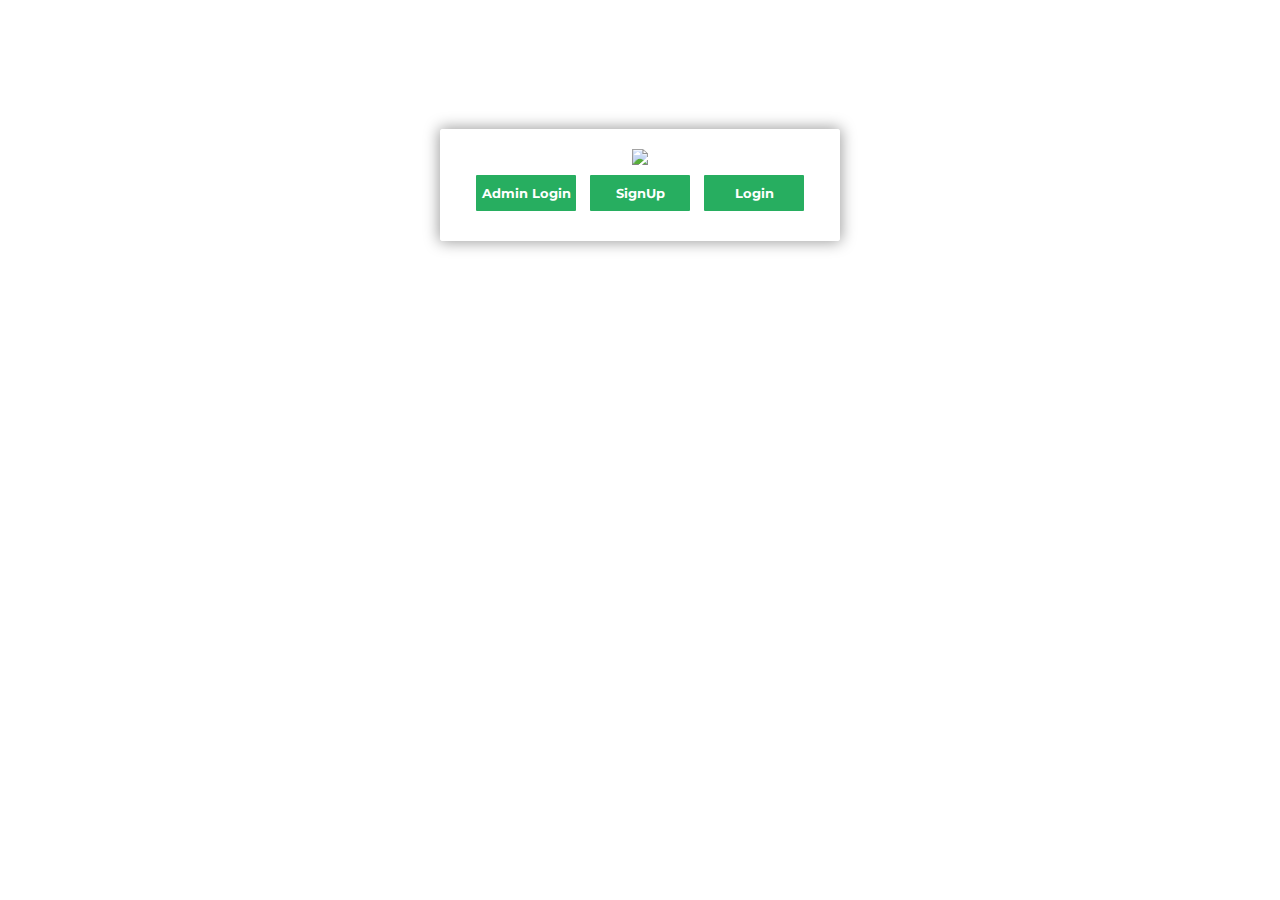
==== index.html @ 5de8e0c1 "Add titles to all the pages" ====
<html>
<head>
  <title>SIP - NIT,Durgapur</title>
  <link rel = "stylesheet"
  type = "text/css"
  href = "/css/main.css" />
</head>
<body>
  <header>
    <h1 class="fs-title" style="text-align: center; color: #fff; font-size: 24px; padding-top: 50px;">
      WELCOME TO STUDENT INFORMATION PORTAL
    </h1>
  </header>
  <!-- multistep form -->
  <div id="msform">
    <!-- fieldsets -->
    <fieldset>
      <img src='/images/logo.png' />
      <br />
      <a href='/admin.html'>
        <input type="button" name="signup" class="action-button" value="Admin Login" />
      </a>
      <a href='/signup.html'>
        <input type="button" name="signup" class="action-button" value="SignUp" />
      </a>
      <a href='/login.html'>
        <input type="button" name="login" class="action-button" value="Login" />
      </a>
    </fieldset>
  </div>
  <script src="/js/jquery-3.1.1.min.js"></script>
  <script src="/js/jquery.easing.1.3.js"></script>
  <script src="/js/main.js"></script>
</body>
</html>
---- css/main.css ----
/*custom font*/
@import url(http://fonts.googleapis.com/css?family=Montserrat);

/*basic reset*/
* {margin: 0; padding: 0;}

html {
	height: 100%;
	/*Image only BG fallback*/
	
	/*background = gradient + image pattern combo*/
	background:  url('/images/bg.png');
}

body {
	font-family: montserrat, arial, verdana;
}
/*form styles*/
#msform {
	width: 500px;
	margin: 50px auto;
	text-align: center;
	position: relative;
}
#msform fieldset {
	background: white;
	border: 0 none;
	border-radius: 3px;
	box-shadow: 0 0 15px 1px rgba(0, 0, 0, 0.4);
	padding: 20px 30px;
	box-sizing: border-box;
	width: 80%;
	margin: 0 10%;
	
	/*stacking fieldsets above each other*/
	position: relative;
}
/*Hide all except first fieldset*/
#msform fieldset:not(:first-of-type) {
	display: none;
}
/*inputs*/
#msform input, #msform textarea, #msform select, .gender {
	padding: 15px;
	border: 1px solid #ccc;
	border-radius: 3px;
	margin-bottom: 10px;
	width: 100%;
	box-sizing: border-box;
	font-family: montserrat;
	color: #2C3E50;
	font-size: 13px;
}

/*buttons*/
#msform .action-button {
	width: 100px;
	background: #27AE60;
	font-weight: bold;
	color: white;
	border: 0 none;
	border-radius: 1px;
	cursor: pointer;
	padding: 10px 5px;
	margin: 10px 5px;
}

#msform .action-button:hover, #msform .action-button:focus {
	box-shadow: 0 0 0 2px white, 0 0 0 3px #27AE60;
}

/*headings*/
.fs-title {
	font-size: 15px;
	text-transform: uppercase;
	color: #2C3E50;
	margin-bottom: 10px;
}
.fs-subtitle {
	font-weight: normal;
	font-size: 13px;
	color: #666;
	margin-bottom: 20px;
}
/*progressbar*/
#progressbar {
	margin-bottom: 30px;
	overflow: hidden;
	/*CSS counters to number the steps*/
	counter-reset: step;
}
#progressbar li {
	list-style-type: none;
	color: white;
	text-transform: uppercase;
	font-size: 9px;
	width: 33.33%;
	float: left;
	position: relative;
}
#progressbar li:before {
	content: counter(step);
	counter-increment: step;
	width: 20px;
	line-height: 20px;
	display: block;
	font-size: 10px;
	color: #333;
	background: white;
	border-radius: 3px;
	margin: 0 auto 5px auto;
}
/*progressbar connectors*/
#progressbar li:after {
	content: '';
	width: 100%;
	height: 2px;
	background: white;
	position: absolute;
	left: -50%;
	top: 9px;
	z-index: -1; /*put it behind the numbers*/
}
#progressbar li:first-child:after {
	/*connector not needed before the first step*/
	content: none; 
}
/*marking active/completed steps green*/
/*The number of the step and the connector before it = green*/
#progressbar li.active:before,  #progressbar li.active:after{
	background: #27AE60;
	color: white;
}

div.dob{
	text-align: left; 
	font-family: montserrat; 
	margin-bottom: 5px; 
	color: #2C3E50; 
	font-size: 13px;
}

a {
	text-decoration: none;
}

div#err {
	color: #f00;
	padding-bottom: 20px;
}
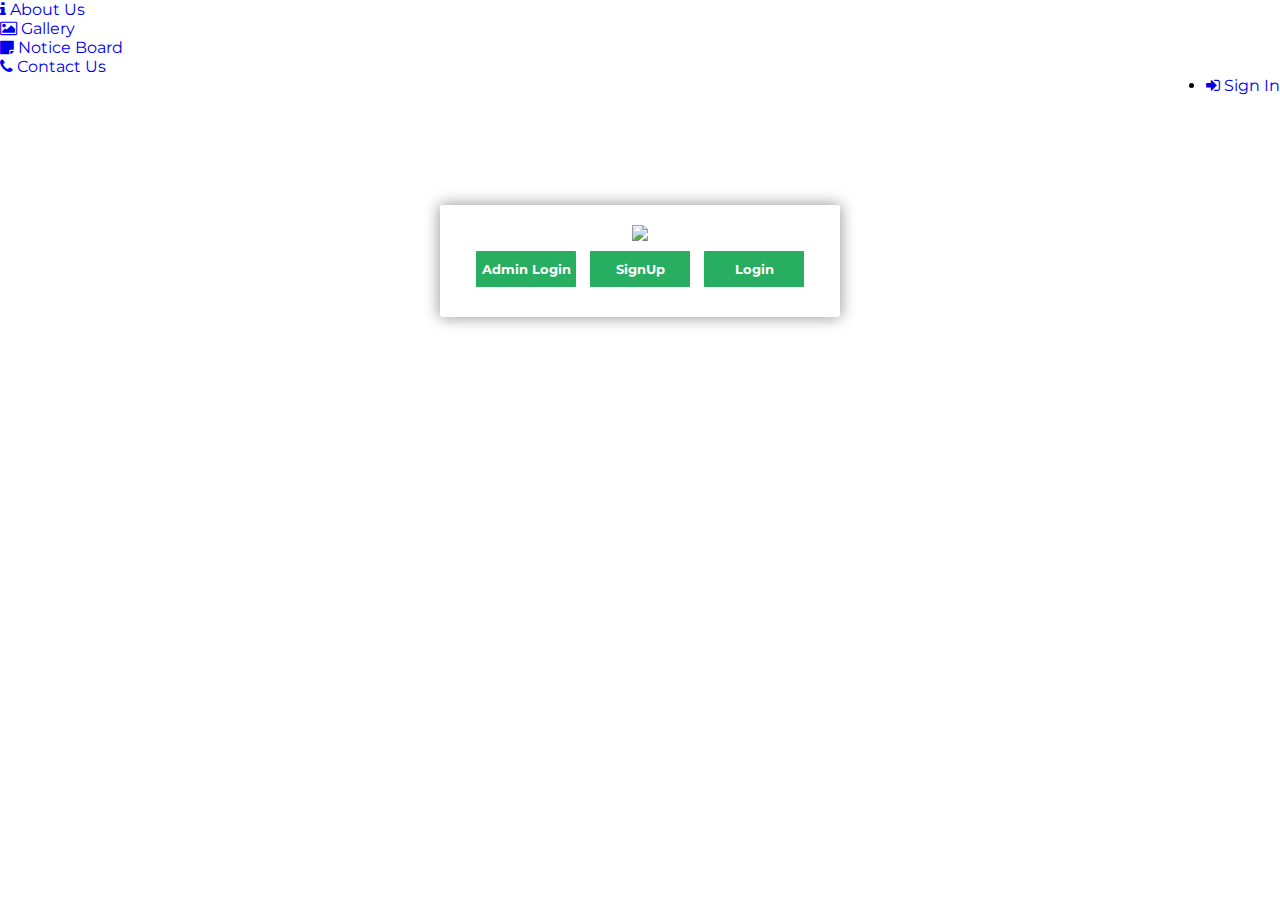
==== commit 1b7db3a5: "Add navbar to index page" ====
--- a/index.html
+++ b/index.html
@@ -4,9 +4,35 @@
   <link rel = "stylesheet"
   type = "text/css"
   href = "/css/main.css" />
+  <link rel = "stylesheet"
+  type = "text/css"
+  href = "/css/home.css" />
+  <link rel="stylesheet" href="/css/font-awesome/css/font-awesome.min.css">
 </head>
 <body>
   <header>
+   
+        <ul>
+            <!-- <li>
+                <a class='active' href='home.html'><i class="fa fa-home"></i> Home</a>
+            </li> -->
+            <li>
+                <a href='about.html'><i class="fa fa-info"></i> About Us</a>
+            </li>
+            <li>
+                <a href='gallery.html'><i class="fa fa-picture-o"></i> Gallery</a>
+            </li>
+            <li>
+                <a href='notice.html'><i class="fa fa-sticky-note"></i> Notice Board</a>
+            </li>
+            <li>
+                <a href='contact.html'><i class="fa fa-phone"></i> Contact Us</a>
+            </li>
+            <li style="float: right;">
+                <a href='index.html'><i class="fa fa-sign-in"></i> Sign In</a>
+            </li>
+        </ul>
+    
     <h1 class="fs-title" style="text-align: center; color: #fff; font-size: 24px; padding-top: 50px;">
       WELCOME TO STUDENT INFORMATION PORTAL
     </h1>
@@ -23,7 +49,7 @@
       <a href='/signup.html'>
         <input type="button" name="signup" class="action-button" value="SignUp" />
       </a>
-      <a href='/login.html'>
+      <a href='/login.php'>
         <input type="button" name="login" class="action-button" value="Login" />
       </a>
     </fieldset>
